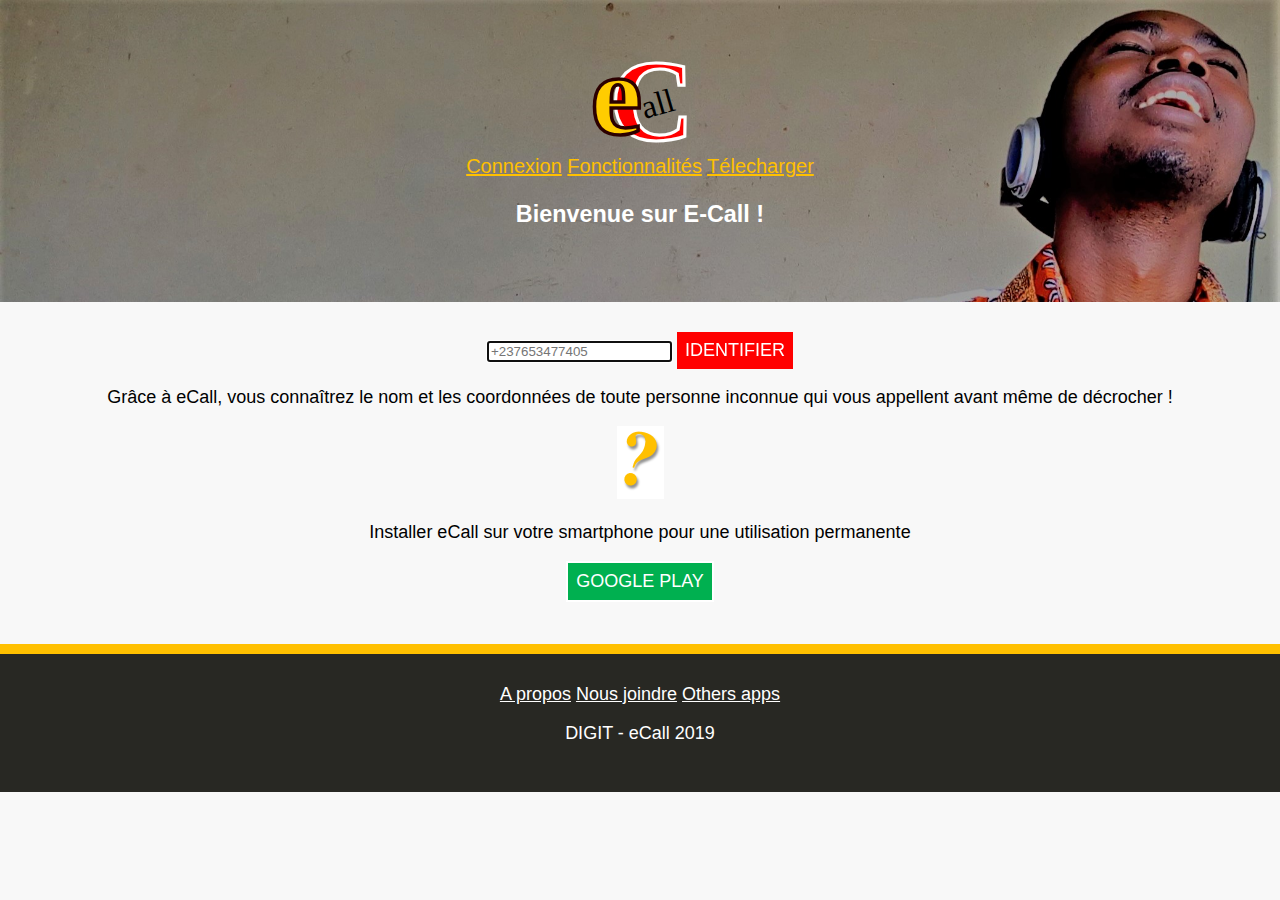
==== index.html @ 22109180 "Initialisation du projet" ====
<!DOCTYPE html>
<html lang="fr">

<head>
  <title>eCall | Application de gestion d'appels intel</title>
  <meta charset="utf-8" />
  <meta name="description" content="" />
  <meta name="viewport" content="width=device.width, initiale-scale=1" />
  <link rel="stylesheet" href="css/app.css" />
</head>

<body>
  <header class="header">
    <a href="index.html"><img src="img/dessin.svg" alt="logo ecall" class="header-logo" /></a>
    <nav class="header-nav">
      <a href="signin.html">Connexion</a>
      <a href="fonctions-ecall.html">Fonctionnalités</a>
      <a href="">Télecharger</a>
    </nav>
    <div class="header-tagline">
      <h3>Bienvenue sur E-Call !</h3>
    </div>
  </header>
  <div class="container1">
    <div>
      <form action="signin.html" method="">
        <label for="numberinput"> </label>
        <input type="decimal" name="mobilenumber" id="numberinput" placeholder="+237653477405" autofocus
          inputmode="numeric" required />
        <input type="submit" value="IDENTIFIER" class="button1" />
      </form>
    </div>
    <div>
      <p>
        Grâce à eCall, vous connaîtrez le nom et les coordonnées de toute
        personne inconnue qui vous appellent avant même de décrocher !
      </p>
      <img src="img/icon1.PNG" alt="Icône illustrative" />
    </div>
    <div>
      <p>
        Installer eCall sur votre smartphone pour une utilisation permanente
      </p>
      <a href="index.html"><button class="button2">GOOGLE PLAY</button></a>
    </div>
  </div>
  <br />
  <br />
  <footer class="footer">
    <div>
      <nav class="footer-nav">
        <a href="a-propos.html">A propos</a>
        <a href="contacts.html">Nous joindre</a>
        <a href="others-apps.html">Others apps</a>
      </nav>
    </div>
    <div>
      <p>DIGIT - eCall 2019</p>
    </div>
  </footer>
</body>

</html>
---- css/app.css ----
body {
  font-family: "Segoe UI", Tahoma, Geneva, Verdana, sans-serif;
  font-size: 18px;
  background-color: #f8f8f8;
  margin: 0;
  text-align: center;
  width: 100%;
  margin: 0;
  padding: 0;
}

.header-logo {
  width: 100px;
  height: 100px;
}

.header {
  background-image: url(../img/bkg-hdr.jpg);
  background-repeat: no-repeat;
  background-size: 100%;

  color: white;
  font-size: 20px;
  padding-top: 50px;
  padding-bottom: 50px;


}

.container1 {
  padding-top: 30px;
}

.button1 {
  font-size: 18px;
  color: white;
  background-color: #ff0000;
  padding: 8px;
  border: 0px;
}

.button2 {
  font-size: 18px;
  color: white;
  background-color: #00b050;
  padding: 8px;
  border: 2px solid white;
}

.button3 {
  font-size: 18px;
  color: white;
  background-color: #0070c0;
  padding: 8px;
  border: 2px solid white;
}

.button4 {
  font-size: 18px;
  color: white;
  background-color: #591300;
  padding: 8px;
  border: 0px;
}

a {
  color: #ffc000;
}

.footer {
  color: white;

  background-color: #282823;
  padding-top: 30px;
  padding-bottom: 30px;
  border-top: solid 10px #ffc000;
}

.footer-nav a {
  color: white;
}

button {
  font-size: 18px;
}

input {
  font-size: 18 px;
}
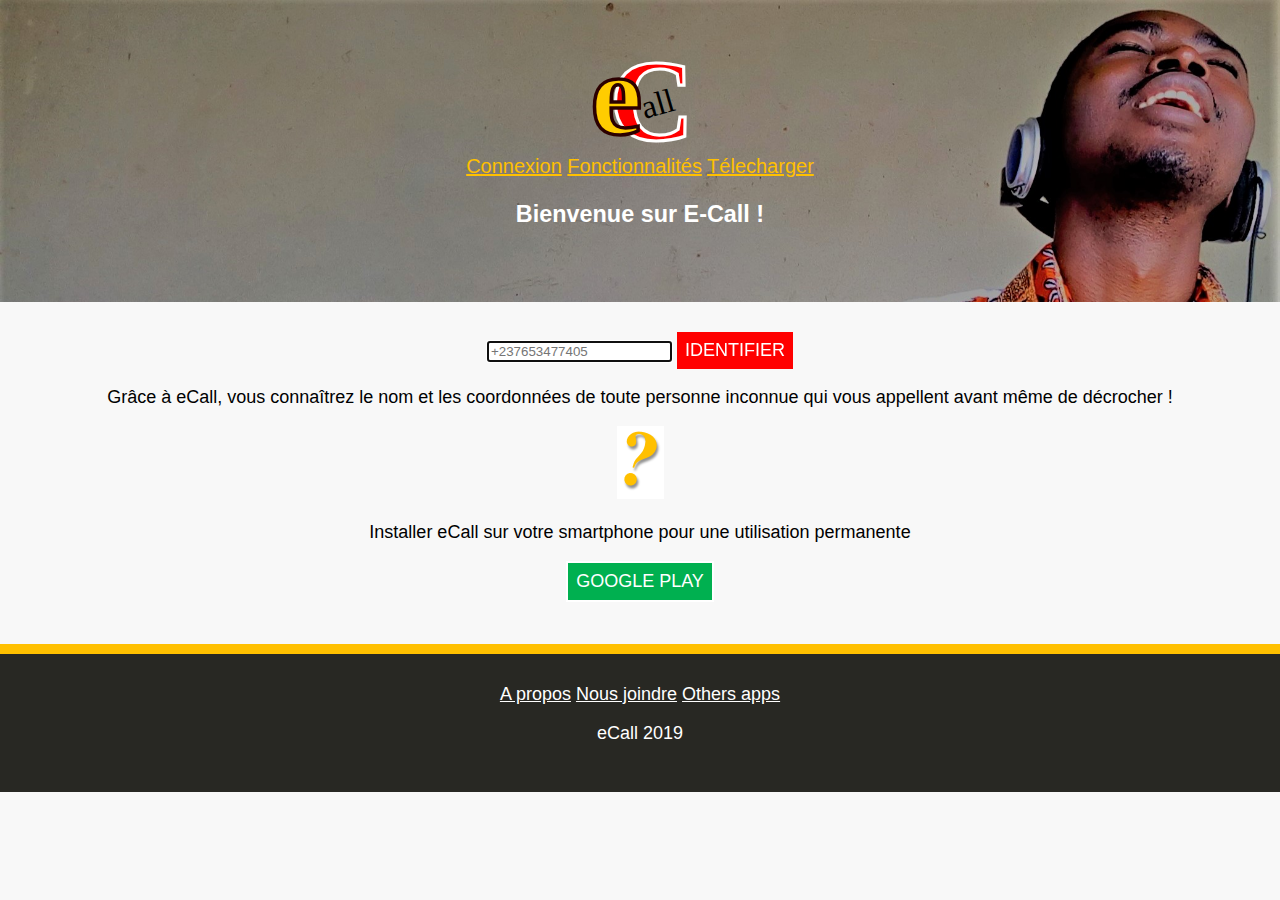
==== commit 9ce01d40: "commit 3" ====
--- a/index.html
+++ b/index.html
@@ -55,7 +55,7 @@
       </nav>
     </div>
     <div>
-      <p>DIGIT - eCall 2019</p>
+      <p>eCall 2019</p>
     </div>
   </footer>
 </body>
